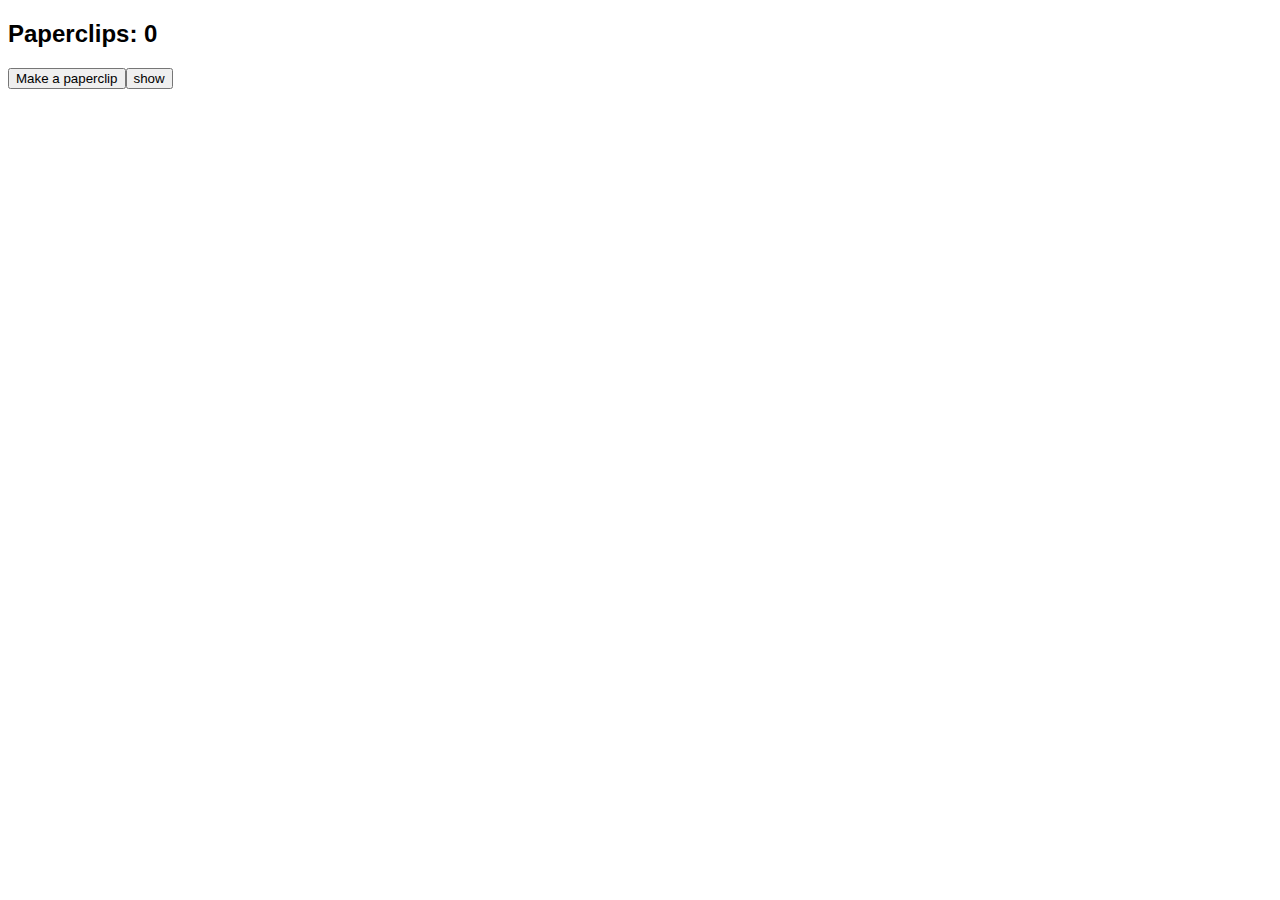
==== index.html @ dd47c920 "improved gui organization" ====
<!DOCTYPE html>
<html>

<head>
    <link rel="stylesheet" href="paperclips.css" />
    <script type="module" src="src/main.js"></script>
</head>

<body>
    <div id="paperclips"></div>
    <div id="business"></div>
    <div id="manufacturing"></div>
</body>

</html>
---- paperclips.css ----
body {
    font-family: Calibri, Helvetica, sans-serif;
}

h3 {
    margin: 1em 0 0 0;
}

hr {
    margin: 0 0 0.5em 0;
}
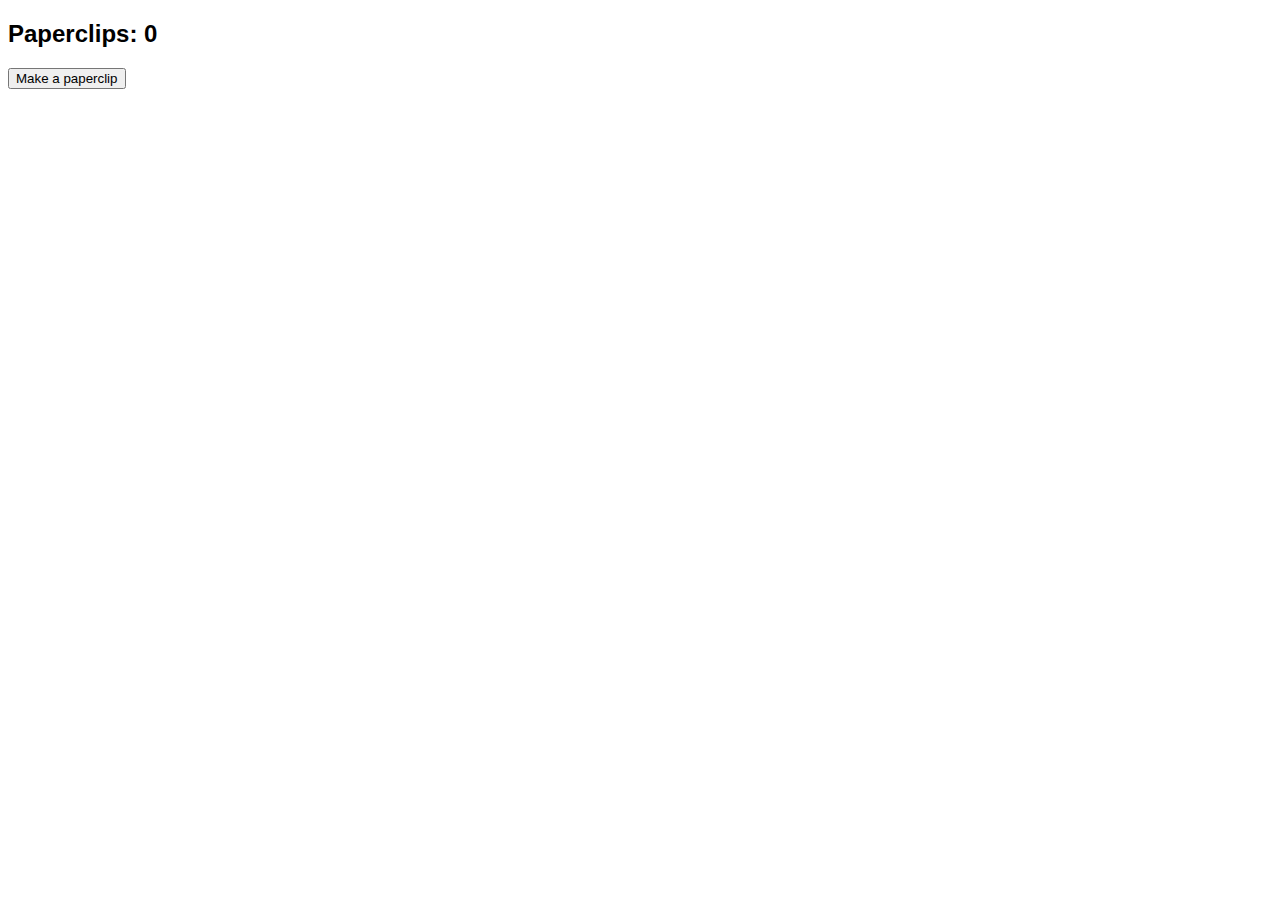
==== commit b0d62bff: "ui cleanup" ====
--- a/index.html
+++ b/index.html
@@ -10,6 +10,9 @@
     <div id="paperclips"></div>
     <div id="business"></div>
     <div id="manufacturing"></div>
+    <div id="clipsPerSecond"></div>
+    <div id="wire"></div>
+    <div id="autoclippers"></div>
 </body>
 
 </html>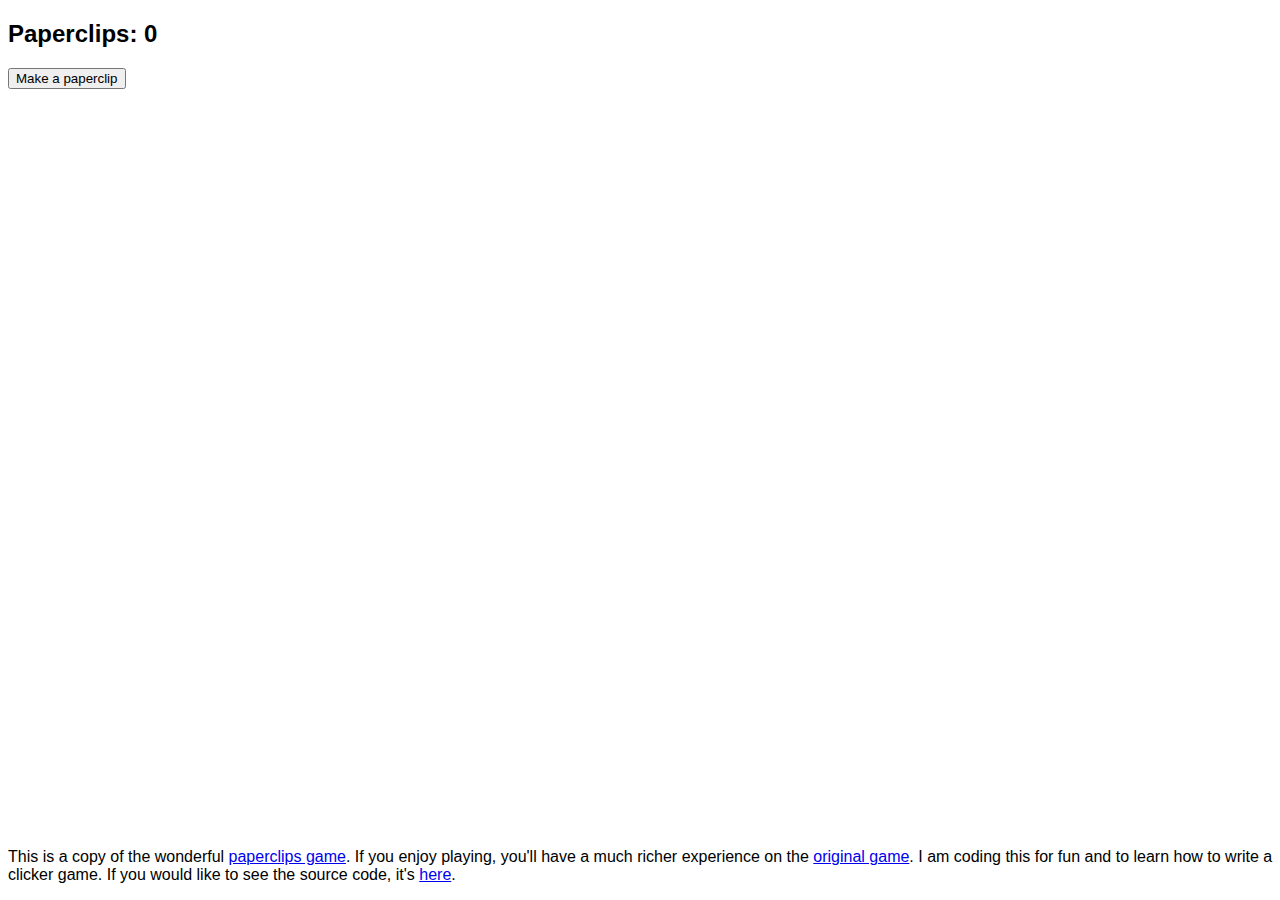
==== commit 71e4261a: "crediting the original" ====
--- a/index.html
+++ b/index.html
@@ -3,7 +3,7 @@
 
 <head>
     <link rel="stylesheet" href="paperclips.css" />
-    <script type="module" src="src/main.js"></script>
+    <script type="module" src="src/startHere.js"></script>
 </head>
 
 <body>
@@ -15,4 +15,12 @@
     <div id="autoclippers"></div>
 </body>
 
+<footer>
+    <p>This is a copy of the wonderful <a href="https://www.decisionproblem.com/paperclips">paperclips game</a>. If you
+        enjoy playing, you'll have a much richer experience on the <a
+            href="https://www.decisionproblem.com/paperclips">original game</a>. I am coding this for fun and to learn
+        how to write a clicker game. If you would like to see the source code, it's <a
+            href="https://github.com/myattasaurus/paperclips">here</a>.</p>
+</footer>
+
 </html>--- a/paperclips.css
+++ b/paperclips.css
@@ -8,4 +8,9 @@
 
 hr {
     margin: 0 0 0.5em 0;
+}
+
+footer {
+    position: absolute;
+    bottom: 0;
 }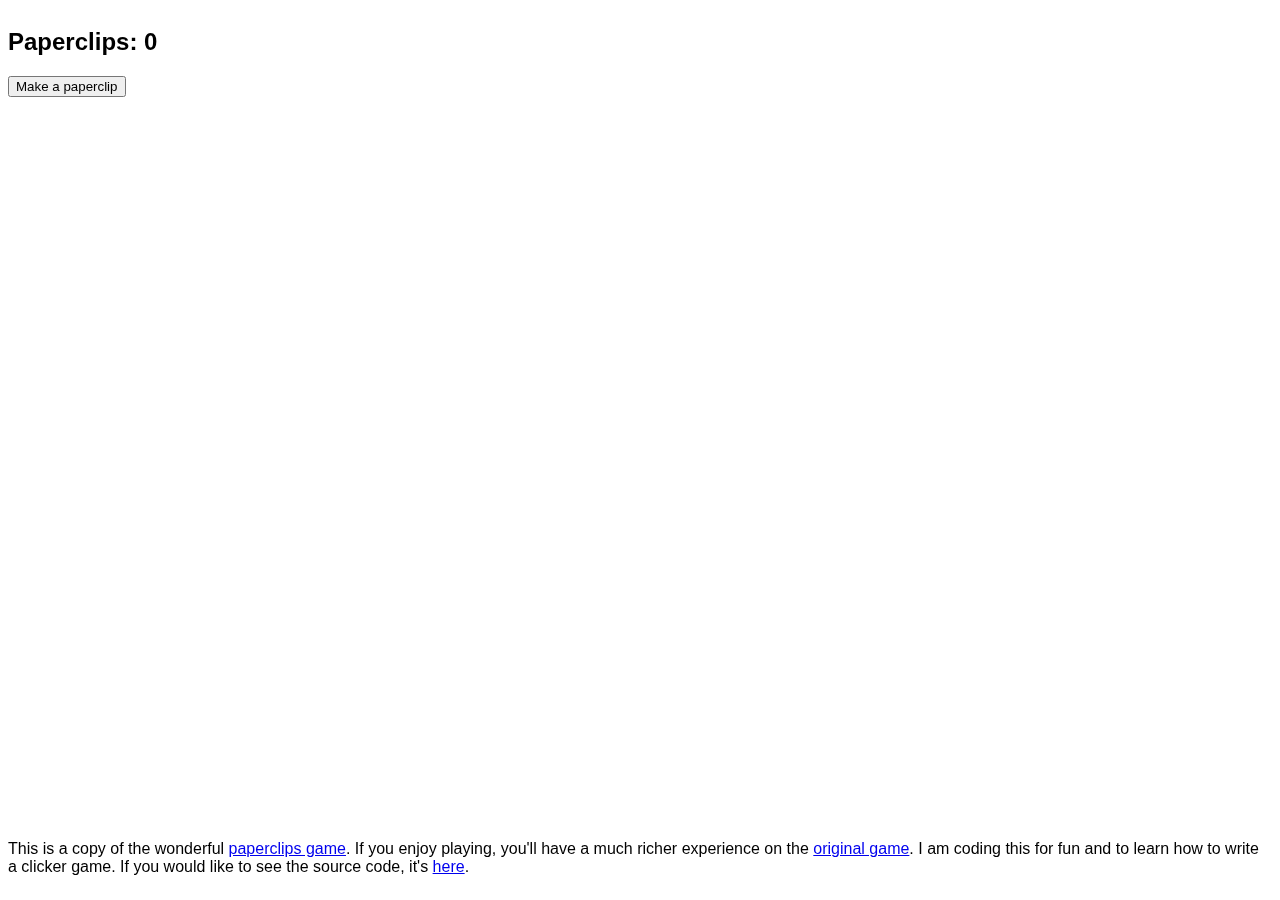
==== commit bebe99c1: "paperclip spawning 2.0" ====
--- a/index.html
+++ b/index.html
@@ -7,15 +7,19 @@
 </head>
 
 <body>
-    <div id="paperclips"></div>
-    <div id="business"></div>
-    <div id="manufacturing"></div>
-    <div id="clipsPerSecond"></div>
-    <div id="wire"></div>
-    <div id="autoclippers"></div>
+    <canvas id="canvas"></canvas>
+    <div class="dontainer">
+        <div id="paperclips"></div>
+
+        <div id="business"></div>
+        <div id="manufacturing"></div>
+        <div id="clipsPerSecond"></div>
+        <div id="wire"></div>
+        <div id="autoclippers"></div>
+    </div>
 </body>
 
-<footer>
+<footer class="dontainer">
     <p>This is a copy of the wonderful <a href="https://www.decisionproblem.com/paperclips">paperclips game</a>. If you
         enjoy playing, you'll have a much richer experience on the <a
             href="https://www.decisionproblem.com/paperclips">original game</a>. I am coding this for fun and to learn
--- a/paperclips.css
+++ b/paperclips.css
@@ -1,5 +1,22 @@
+html {
+    height: 100%;
+}
+
 body {
     font-family: Calibri, Helvetica, sans-serif;
+    margin: 0;
+    height: 100%;
+}
+
+canvas {
+    position: absolute;
+    padding: 0;
+    z-index: -1;
+}
+
+.dontainer {
+    position: absolute;
+    padding: 8px;
 }
 
 h3 {
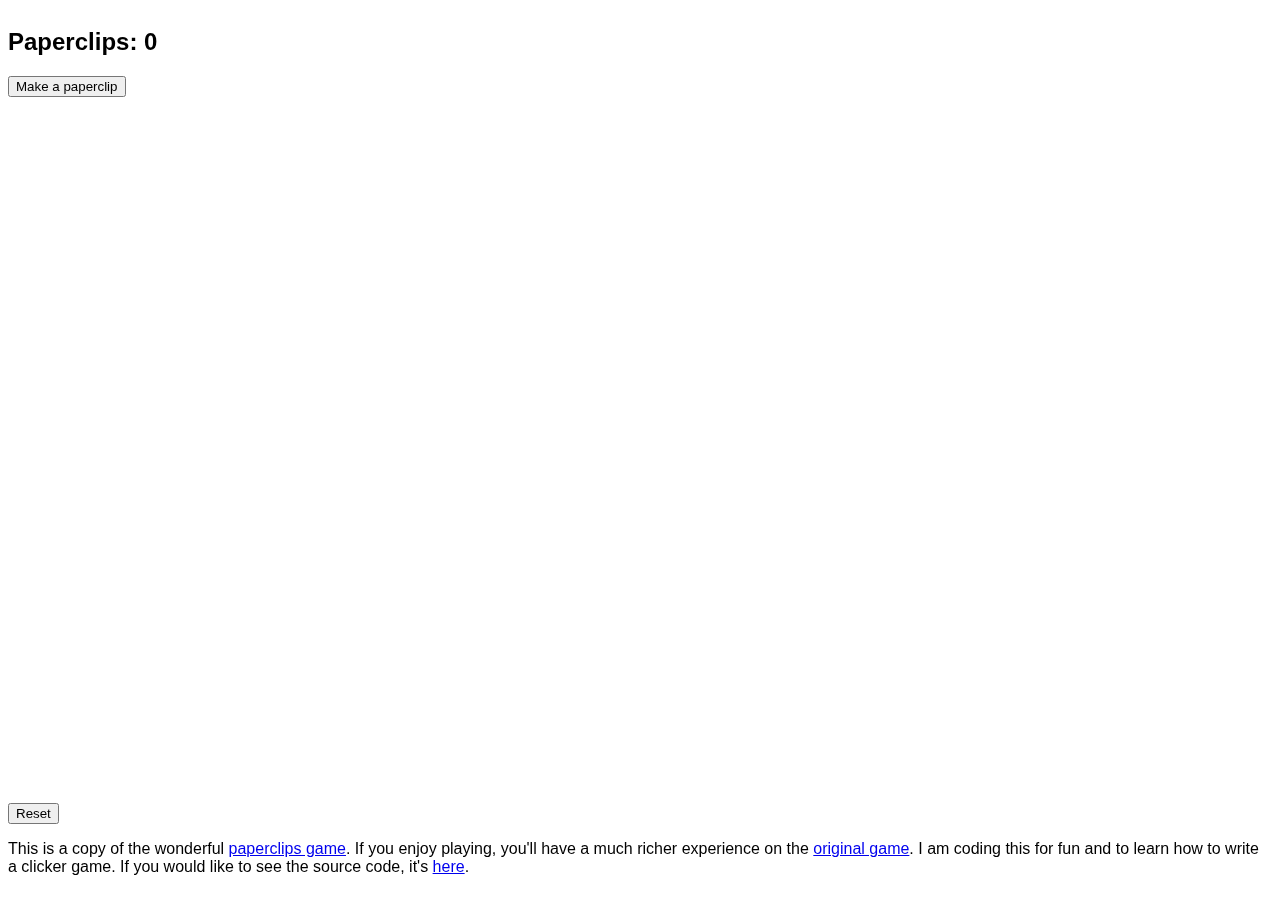
==== commit 38631df2: "reset button" ====
--- a/index.html
+++ b/index.html
@@ -4,6 +4,7 @@
 <head>
     <link rel="stylesheet" href="paperclips.css" />
     <script type="module" src="src/startHere.js"></script>
+    <meta name="viewport" content="width=device-width, initial-scale=1.0, maximum-scale=1.0, user-scalable=no">
 </head>
 
 <body>
@@ -20,6 +21,7 @@
 </body>
 
 <footer class="dontainer">
+    <button id="reset">Reset</button>
     <p>This is a copy of the wonderful <a href="https://www.decisionproblem.com/paperclips">paperclips game</a>. If you
         enjoy playing, you'll have a much richer experience on the <a
             href="https://www.decisionproblem.com/paperclips">original game</a>. I am coding this for fun and to learn
--- a/paperclips.css
+++ b/paperclips.css
@@ -6,6 +6,10 @@
     font-family: Calibri, Helvetica, sans-serif;
     margin: 0;
     height: 100%;
+    -webkit-user-select: none;
+    -moz-user-select: none;
+    -ms-user-select: none;
+    user-select: none;
 }
 
 canvas {
